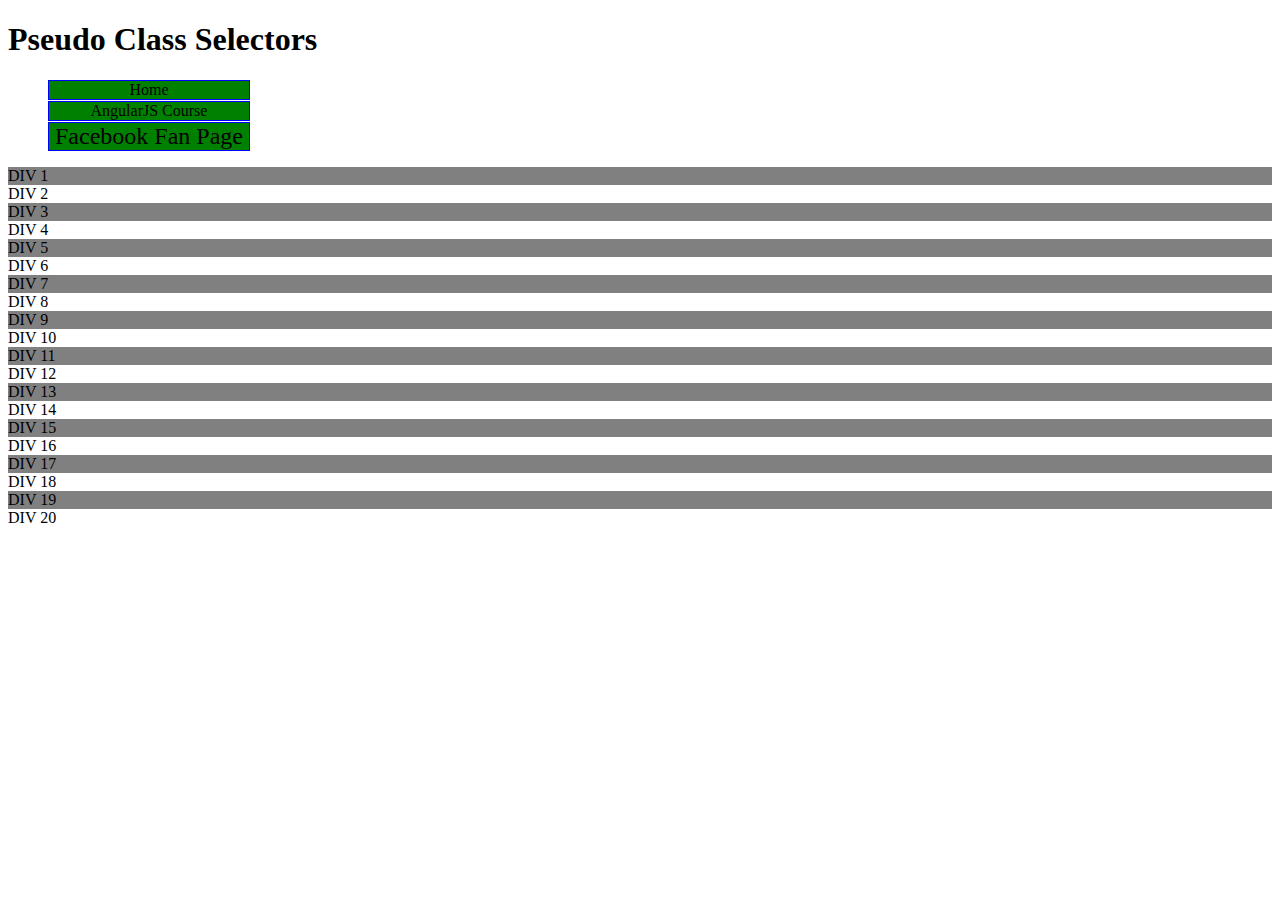
==== module2-solution/index.html @ da8811b7 "task 2" ====
<!DOCTYPE html>
<html>
<head>
<meta charset="utf-8">
<title>Pseudo Class Selectors</title>
<style>
/* Styles go here. */
header li {
  list-style: none;
}
a:link, a:visited {
  text-decoration: none;
  background-color: green;
  border: 1px solid blue;
  color: black;
  display: block;
  width: 200px;
  text-align: center;
  margin-bottom: 1px;
}

a:hover, a:active {
  background-color: red;
  color: purple;
}

header li:nth-child(3) {
  font-size: 24px;
}

section div:nth-child(odd) {
  background-color: gray;
}

section div:nth-child(4):hover {
  background-color: green;
  cursor: pointer;
}

</style>
</head>
<body>
<h1>Pseudo Class Selectors</h1>

<header>
  <ul>
    <li><a href="/">Home</a></li>
    <li><a href="http://goo.gl/V0Wl6s" target="_blank">AngularJS Course</a></li>
    <li><a href="http://www.facebook.com/CourseraWebDev" target="_blank">Facebook Fan Page</a></li>
  </ul>
</header>

<section>
  <div>DIV 1</div>
  <div>DIV 2</div>
  <div>DIV 3</div>
  <div>DIV 4</div>
  <div>DIV 5</div>
  <div>DIV 6</div>
  <div>DIV 7</div>
  <div>DIV 8</div>
  <div>DIV 9</div>
  <div>DIV 10</div>
  <div>DIV 11</div>
  <div>DIV 12</div>
  <div>DIV 13</div>
  <div>DIV 14</div>
  <div>DIV 15</div>
  <div>DIV 16</div>
  <div>DIV 17</div>
  <div>DIV 18</div>
  <div>DIV 19</div>
  <div>DIV 20</div>
</section>

</body>
</html>
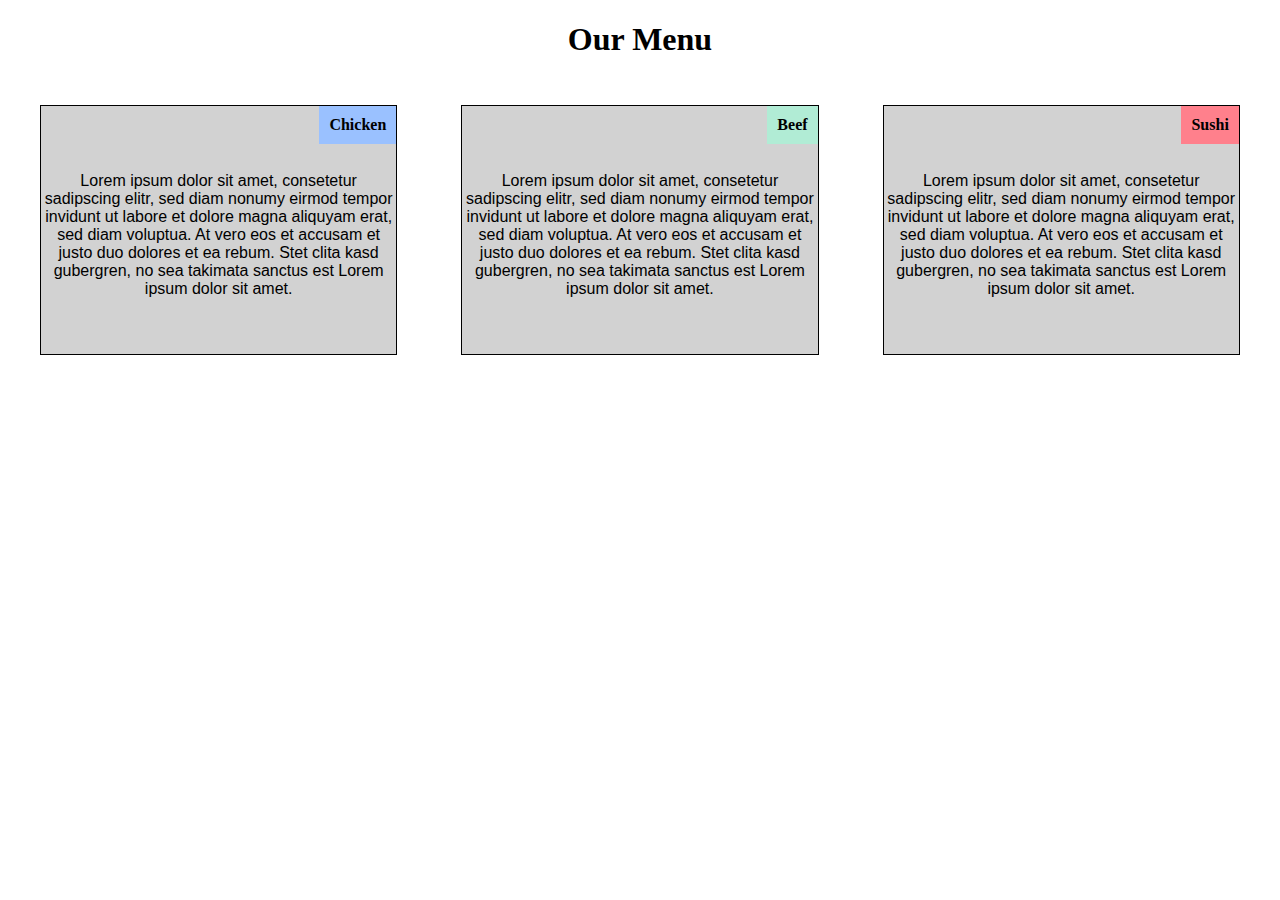
==== commit dff5d56c: "Task 2" ====
--- a/module2-solution/index.html
+++ b/module2-solution/index.html
@@ -1,77 +1,45 @@
 <!DOCTYPE html>
 <html>
 <head>
+<link rel="stylesheet" href="css/styles.css">
 <meta charset="utf-8">
-<title>Pseudo Class Selectors</title>
-<style>
-/* Styles go here. */
-header li {
-  list-style: none;
-}
-a:link, a:visited {
-  text-decoration: none;
-  background-color: green;
-  border: 1px solid blue;
-  color: black;
-  display: block;
-  width: 200px;
-  text-align: center;
-  margin-bottom: 1px;
-}
-
-a:hover, a:active {
-  background-color: red;
-  color: purple;
-}
-
-header li:nth-child(3) {
-  font-size: 24px;
-}
-
-section div:nth-child(odd) {
-  background-color: gray;
-}
-
-section div:nth-child(4):hover {
-  background-color: green;
-  cursor: pointer;
-}
-
-</style>
+<meta name="viewport" content="width=device-width, initial-scale=1">
+<title>Responsive Layout</title>
 </head>
 <body>
-<h1>Pseudo Class Selectors</h1>
+<h1>Our Menu</h1>
 
-<header>
-  <ul>
-    <li><a href="/">Home</a></li>
-    <li><a href="http://goo.gl/V0Wl6s" target="_blank">AngularJS Course</a></li>
-    <li><a href="http://www.facebook.com/CourseraWebDev" target="_blank">Facebook Fan Page</a></li>
-  </ul>
-</header>
+<div class="row">
+     <div class="col-lg-4 col-md-6">
+      <div class="box">
+        <h4 id= "boxtitle1">Chicken</h4>
+        <div class="body">
+        <p> Lorem ipsum dolor sit amet, consetetur sadipscing elitr, sed diam nonumy eirmod tempor invidunt ut labore et dolore magna aliquyam erat, sed diam voluptua. At vero eos et accusam et justo duo dolores et ea rebum. Stet clita kasd gubergren, no sea takimata sanctus est Lorem ipsum dolor sit amet.</p>
+        </div>
+      </div>
+     </div>
 
-<section>
-  <div>DIV 1</div>
-  <div>DIV 2</div>
-  <div>DIV 3</div>
-  <div>DIV 4</div>
-  <div>DIV 5</div>
-  <div>DIV 6</div>
-  <div>DIV 7</div>
-  <div>DIV 8</div>
-  <div>DIV 9</div>
-  <div>DIV 10</div>
-  <div>DIV 11</div>
-  <div>DIV 12</div>
-  <div>DIV 13</div>
-  <div>DIV 14</div>
-  <div>DIV 15</div>
-  <div>DIV 16</div>
-  <div>DIV 17</div>
-  <div>DIV 18</div>
-  <div>DIV 19</div>
-  <div>DIV 20</div>
-</section>
+
+     <div class="col-lg-4 col-md-6">
+      <div class="box">
+        <h4 id= "boxtitle2">Beef</h4>
+        <div class="body">
+        <p> Lorem ipsum dolor sit amet, consetetur sadipscing elitr, sed diam nonumy eirmod tempor invidunt ut labore et dolore magna aliquyam erat, sed diam voluptua. At vero eos et accusam et justo duo dolores et ea rebum. Stet clita kasd gubergren, no sea takimata sanctus est Lorem ipsum dolor sit amet.</p>
+        </div>
+      </div>
+     </div>
+
+
+      <div class="col-lg-4 col-md-6">
+      <div class="box">
+        <h4 id= "boxtitle3">Sushi</h4>
+        <div class="body">
+        <p>Lorem ipsum dolor sit amet, consetetur sadipscing elitr, sed diam nonumy eirmod tempor invidunt ut labore et dolore magna aliquyam erat, sed diam voluptua. At vero eos et accusam et justo duo dolores et ea rebum. Stet clita kasd gubergren, no sea takimata sanctus est Lorem ipsum dolor sit amet.</p>
+        </div>
+      </div>
+     </div>
+
+</div>
 
 </body>
-</html>+</html>
--- a/module2-solution/css/styles.css
+++ b/module2-solution/css/styles.css
@@ -0,0 +1,159 @@
+/********** Base styles **********/
+* {
+     box-sizing: border-box;
+}
+
+h1 {
+     margin-bottom: 15px;
+     text-align: center;
+}
+
+.box {
+    
+     margin: 2em;
+    
+     position: relative;
+}
+
+.body {
+     border: 1px solid black;
+     background-color: #D2D2D2;
+     height: 250px;
+     padding-top: 1em;
+     font-family: Helvetica;
+     color: white;
+
+}
+
+p {
+     margin-top: 50px;
+     color: #000000;
+     text-align: center;
+}
+
+
+
+#boxtitle1 {
+  background-color: #9AC1FF;
+  padding:10px;
+  margin: 1px;
+  position: absolute;
+  top:0;
+  right:0;
+
+}
+#boxtitle2 {
+  background-color: #B1ECD5;
+  padding:10px;
+  margin: 1px;
+  position: absolute;
+  top:0;
+  right:0;
+
+}
+#boxtitle3 {
+  background-color: #FF808C;
+  padding:10px;
+  margin: 1px;
+  position: absolute;
+  top:0;
+  right:0;
+
+}
+/* Simple Responsive Framework. */
+.row {
+     width: 100%;
+}
+
+/********** Large devices(Desktop) only **********/
+@media (min-width: 992px) {
+     .col-lg-1, .col-lg-2, .col-lg-3, .col-lg-4, .col-lg-5, .col-lg-6, .col-lg-7, .col-lg-8, .col-lg-9, .col-lg-10, .col-lg-11, .col-lg-12 {
+       float: left;
+       
+     }
+     .col-lg-1 {
+       width: 8.33%;
+     }
+     .col-lg-2 {
+       width: 16.66%;
+     }
+     .col-lg-3 {
+       width: 25%;
+     }
+     .col-lg-4 {
+       width: 33.33%;
+     }
+     .col-lg-5 {
+       width: 41.66%;
+     }
+     .col-lg-6 {
+       width: 50%;
+     }
+     .col-lg-7 {
+       width: 58.33%;
+     }
+     .col-lg-8 {
+       width: 66.66%;
+     }
+     .col-lg-9 {
+       width: 74.99%;
+     }
+     .col-lg-10 {
+       width: 83.33%;
+     }
+     .col-lg-11 {
+       width: 91.66%;
+     }
+     .col-lg-12 {
+       width: 100%;
+     }
+     
+}
+
+/********** Medium devices(Tablet) only **********/
+@media (min-width: 768px) and (max-width: 991px) {
+    .col-md-1, .col-md-2, .col-md-3, .col-md-4, .col-md-5, .col-md-6, .col-md-7, .col-md-8, .col-md-9, .col-md-10, .col-md-11, .col-md-12 {
+       float: left;
+       
+     }
+     .col-md-1 {
+       width: 8.33%;
+     }
+     .col-md-2 {
+       width: 16.66%;
+     }
+     .col-md-3 {
+       width: 25%;
+     }
+     .col-md-4 {
+       width: 33.33%;
+     }
+     .col-md-5 {
+       width: 41.66%;
+     }
+     .col-md-6 {
+       width: 50%;
+     }
+     .col-md-7 {
+       width: 58.33%;
+     }
+     .col-md-8 {
+       width: 66.66%;
+     }
+     .col-md-9 {
+       width: 74.99%;
+     }
+     .col-md-10 {
+       width: 83.33%;
+     }
+     .col-md-11 {
+       width: 91.66%;
+     }
+     .col-md-12 {
+       width: 100%;
+     }
+
+     .col-md-6 + .col-md-6 + .col-md-6 {
+       width: 100%;
+     }
+}